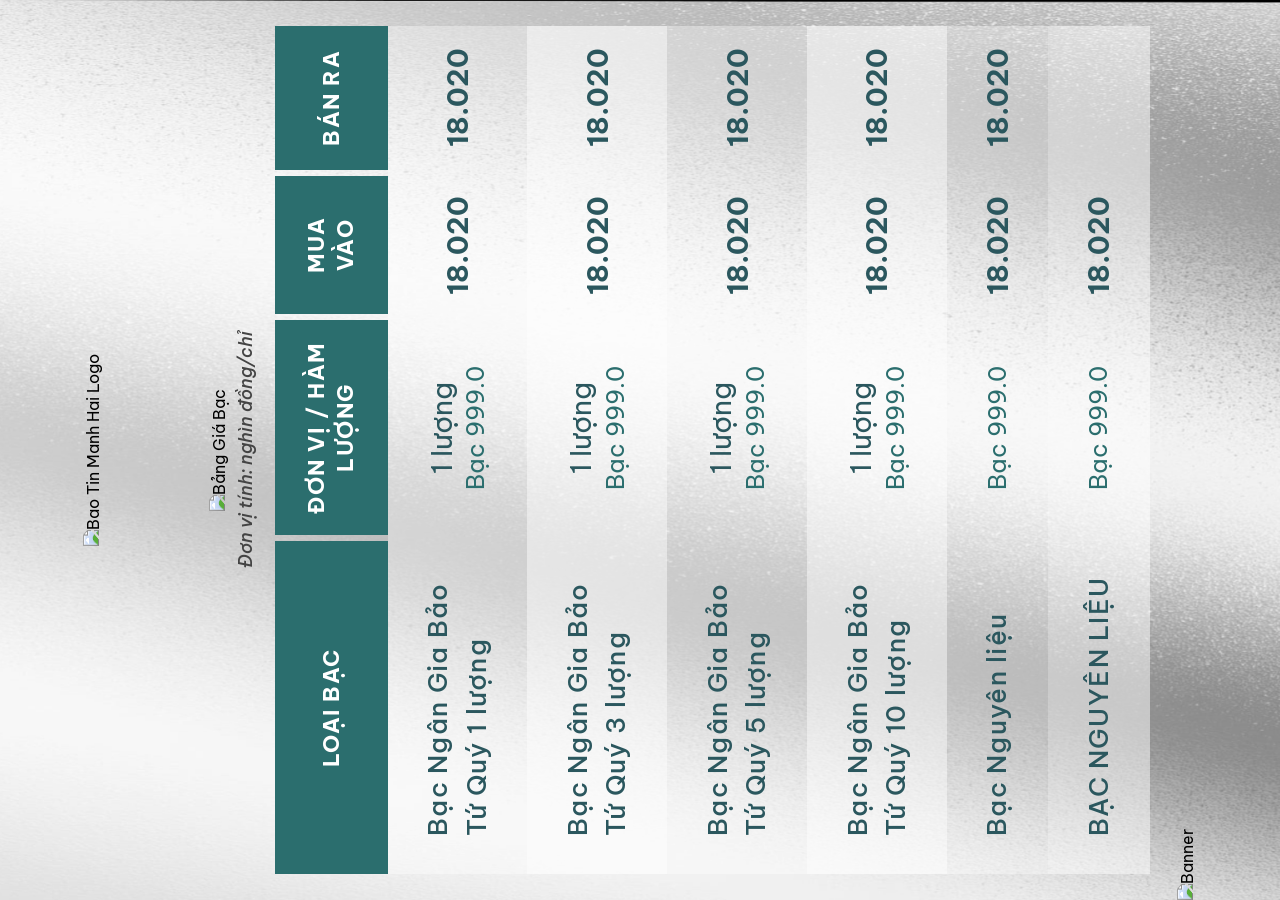
==== BTMH_BangGiaBac_23.4/doc/index.html @ 2a2f9929 "3.43" ====
<!DOCTYPE html>
<html lang="vi">
<head>
  <meta charset="UTF-8">
  <meta name="viewport" content="width=device-width, initial-scale=1.0">
  <title>Bảng Giá Bạc - Bao Tin Manh Hai</title>
  <link href="https://fonts.googleapis.com/css2?family=Playfair+Display:wght@700&family=Be+Vietnam+Pro:wght@400;500;600;700&display=swap" rel="stylesheet">
  <link href="https://fonts.googleapis.com/css2?family=Montserrat:wght@700;800&display=swap" rel="stylesheet">
  <style>
    * { box-sizing: border-box; margin: 0; padding: 0; }

    body {
      font-family: 'Be Vietnam Pro', sans-serif;
      background-color: black;
      margin: 0;
      padding: 0;
      overflow: hidden; /* Tránh hiện thanh cuộn khi xoay */
      display: flex;
      justify-content: center;
      align-items: center;
      min-height: 100vh;
    }

    /* 
       PHẦN XOAY 90 ĐỘ SANG TRÁI 
       Để quay về bản dọc bình thường (đầu trên), hãy comment đoạn transform bên dưới 
       và đổi width thành 100%, height thành auto
    */
    .main-container { 
      position: fixed;
      top: 50%;
      left: 50%;
      width: 100vh; 
      height: 100vw; 
      
      display: flex; 
      flex-direction: column; 
      align-items: center;
      justify-content: center;
      padding: 2vh 2vw; /* Giảm padding để bảng rộng ra */

      transform: translate(-50%, -50%) rotate(-90deg);
      transform-origin: center center;

      background-image: url("background_banggiabac_doc.png");
      background-size: cover;
      background-position: center;
      background-repeat: no-repeat;
    }

    /* ===== HEADER ===== */
    /* HEADER — Đầu bảng */
    .bgb-header {
      width: 100%;
      display: flex;
      flex-direction: column;
      align-items: center;
      justify-content: center;
      gap: 2vh;
      margin-bottom: 2vh;
    }

    .bgb-logo-box {
      width: 100%;
      display: flex;
      justify-content: center;
      align-items: center;
    }

    .bgb-logo-box img {
      width: auto;
      height: clamp(7vh,12vh,17vh);
    }

    .bgb-title-block {
      width: 100%;
      text-align: center;
      display: flex;
      flex-direction: column;
      justify-content: center;
      align-items: center;
    }

    .bgb-title img {
      width: auto;
      height: clamp(7vh,10vh,14vh);
    }

    .bgb-subtitle {
      font-size: clamp(13px, 1.4vw, 26px);
      font-style: italic;
      color: #444;
      margin-top: 0.5vh;
      font-weight: 500;
    }

    /* ===== TABLE WRAPPER ===== */
    .table-wrap { width: 100%; }

    /*
     * THEAD — dùng border-collapse: separate + border-spacing
     * để tạo 10px gap giữa các ô tiêu đề (chỉ header)
     */
    .tbl-head {
      display: table;
      width: 100%;
      table-layout: fixed;
      border-collapse: separate;
      border-spacing: 0;
      background: transparent;
    }

    .tbl-head th {
      color: #fff;
      font-weight: 700;
      letter-spacing: 0.07em;
      text-transform: uppercase;
      border: none;
      text-align: center;
      vertical-align: middle;
      line-height: 1.35;
      font-size: clamp(20px, 1.7vw, 40px);
      padding: clamp(20px, 3vh, 55px) clamp(10px, 1.2vw, 24px);
      background: #2b6e6e;
      background-clip: padding-box;
      border-right: 6px solid transparent;
    }

    .tbl-head th:last-child {
      border-right: none !important;
    }

    .tbl-body {
      display: table;
      width: 100%;
      table-layout: fixed;
      border-collapse: separate;
      border-spacing: 0;
    }

    .tbl-body tbody tr:nth-child(even)  { background: rgba(255,255,255,0.65); }
    .tbl-body tbody tr:nth-child(odd) { background: rgba(255,255,255,0.35); }

    .tbl-body tbody tr.footer-row { background: rgba(255,255,255,0.5); }

    .tbl-body tbody tr.footer-row td {
      /* Bỏ border-top cũ */
    }

    /* Hàng khoảng trắng 6px giữa nhóm */
    .tbl-body tbody tr.gap-row td {
      background: transparent !important;
      height: 6px;
      padding: 0 !important;
    }

    .tbl-body tbody td {
      border: none;
      vertical-align: middle;
      font-size: clamp(18px, 2.2vw, 38px);
      padding: clamp(20px, 3.5vh, 55px) clamp(10px, 1.2vw, 24px);
      color: #2b575e;
      border-right: 6px solid transparent;
      background-clip: border-box;
    }

    .tbl-body tbody td:last-child {
      border-right: none !important;
    }

    /* ===== ID / CLASS CỘT ===== */

    /* THEAD widths — 4 Cột */
    #th-loai     { text-align: center;  width: 40%; }
    #th-donvi    { text-align: center; width: 26%; }
    #th-muavao   { text-align: center; width: 17%; }
    #th-banra    { text-align: center; width: 17%; }

    #col-loai-rowspan { width: 40%; }
    #col-loai-single  { width: 40%; }
    .col-don-vi       { width: 26%; }
    .col-mua-vao      { width: 17%; }
    .col-ban-ra       { width: 17%; }

    #col-loai-rowspan {
      text-align: left;
      padding-left: 3vw;
      font-weight: 700;
      letter-spacing: 0.05em;
      line-height: 1.5;
      background: rgba(255,255,255,0.5) !important;
      font-size: clamp(16px, 2.2vw, 36px);
    }

    #col-loai-single {
      font-weight: 500;
      letter-spacing: 0.05em;
      line-height: 1.5;
      text-align: left;
      padding-left: 3vw !important;
      font-size: clamp(16px, 2vw, 32px);
    }

    .sub-title {
      display: block;
      font-weight: 500;
      font-size: 0.8em;
      color: #2b6e6e;
    }

    /* CỘT 2 — Bộ sưu tập */
    .col-bo-suu-tap {
      text-align: left;
      font-weight: 600;
      padding-left: clamp(20px, 2vw, 40px) !important; 
      line-height: 1.45;
      font-size: clamp(12px, 1.5vw, 28px);
    }
    .col-bo-suu-tap .sub {
      text-align: left;
      font-weight: 600;
    }

    .col-don-vi { 
      text-align: center;
      font-weight: 400;
      line-height: 1.3;
    }
    .col-don-vi .ham-luong {
      display: block;
      font-weight: 400;
      font-size: 0.85em;
      color: #2b6e6e;
    }

    /* CỘT 4 — Hàm lượng */
    .col-ham-luong { 
      text-align: center;
      font-weight: 600;
    }

    .col-mua-vao {
      text-align: center;
      font-weight: 700;
      font-size: clamp(20px, 2.5vw, 42px);
    }
    .col-ban-ra { 
      text-align: center;
      font-weight: 700;
      font-size: clamp(20px, 2.5vw, 42px);
    }

    /* Banner cuối bảng - Tràn lề 2 bên */
    .bgb-banner {
      width: calc(100% + 4vw); /* Cộng thêm phần padding 2vw x 2 của container */
      margin-left: -2vw;      /* Kéo sang trái bù padding */
      margin-right: -2vw;     /* Kéo sang phải bù padding */
      margin-top: 3vh;
      display: flex;
      justify-content: center;
      overflow: hidden;
    }
    .bgb-banner img {
      width: 100%;
      height: auto;
      display: block;
    }
  </style>
</head>
<body>
  <div class="main-container">

    <!-- HEADER -->
    <div class="bgb-header">
      <div class="bgb-logo-box">
        <img
          src="https://dl.dropbox.com/scl/fi/770ur1141k1z9xax36blo/logo__1_-removebg-preview.png?rlkey=se5p9v84vvk64bvrlkah5gft1&st=44nx30s4&dl=0"
          alt="Bao Tin Manh Hai Logo"
        />
      </div>
      <div class="bgb-title-block">
        <div class="bgb-title">
          <img src="https://www.dropbox.com/scl/fi/h0ad1h4rzr0m9sgvvxos6/B-ng_gi-_b-c-01-removebg-preview.png?rlkey=rmi9mep5gssxbj0m0admipeww&st=xhdaw5r2&dl=1" alt="Bảng Giá Bạc">
        </div>
        <div class="bgb-subtitle">Đơn vị tính: nghìn đồng/chỉ</div>
      </div>
    </div>

    <div class="table-wrap">

      <!-- THEAD riêng: có gap 10px giữa các cột tiêu đề -->
      <table class="tbl-head">
        <thead>
          <tr>
            <th id="th-loai">Loại bạc</th>
            <th id="th-donvi">Đơn vị / Hàm lượng</th>
            <th id="th-muavao">Mua vào</th>
            <th id="th-banra">Bán ra</th>
          </tr>
        </thead>
      </table>

      <!-- TBODY riêng: collapse bình thường, dữ liệu liền nhau -->
      <table class="tbl-body">
        <tbody>

          <tr>
            <td id="col-loai-single">Bạc Ngân Gia Bảo<br>Tứ Quý 1 lượng</td>
            <td class="col-don-vi">1 lượng<br><span class="ham-luong">Bạc 999.0</span></td>
            <td class="col-mua-vao">18.020</td>
            <td class="col-ban-ra">18.020</td>
          </tr>

          <tr>
            <td id="col-loai-single">Bạc Ngân Gia Bảo<br>Tứ Quý 3 lượng</td>
            <td class="col-don-vi">1 lượng<br><span class="ham-luong">Bạc 999.0</span></td>
            <td class="col-mua-vao">18.020</td>
            <td class="col-ban-ra">18.020</td>
          </tr>

          <tr>
            <td id="col-loai-single">Bạc Ngân Gia Bảo<br>Tứ Quý 5 lượng</td>
            <td class="col-don-vi">1 lượng<br><span class="ham-luong">Bạc 999.0</span></td>
            <td class="col-mua-vao">18.020</td>
            <td class="col-ban-ra">18.020</td>
          </tr>

          <tr>
            <td id="col-loai-single">Bạc Ngân Gia Bảo<br>Tứ Quý 10 lượng</td>
            <td class="col-don-vi">1 lượng<br><span class="ham-luong">Bạc 999.0</span></td>
            <td class="col-mua-vao">18.020</td>
            <td class="col-ban-ra">18.020</td>
          </tr>

          <tr>
            <td id="col-loai-single">Bạc Nguyên liệu</td>
            <td class="col-don-vi"><span class="ham-luong">Bạc 999.0</span></td>
            <td class="col-mua-vao">18.020</td>
            <td class="col-ban-ra">18.020</td>
          </tr>

          <tr class="footer-row">
            <td id="col-loai-single">BẠC NGUYÊN LIỆU</td>
            <td class="col-don-vi"><span class="ham-luong">Bạc 999.0</span></td>
            <td class="col-mua-vao">18.020</td>
            <td class="col-ban-ra"></td>
          </tr>

        </tbody>
      </table>

      <!-- Banner cuối bảng giá -->
      <div class="bgb-banner">
        <img src="https://www.dropbox.com/scl/fi/bvvyod5wbm1m3aweedxgr/banner_banggiabac_doc.png?rlkey=f27agpeqlaxd8k54o89gblvyq&st=31ud1lzw&dl=1" alt="Banner">
      </div>

    </div>
  </div>
</body>
</html>
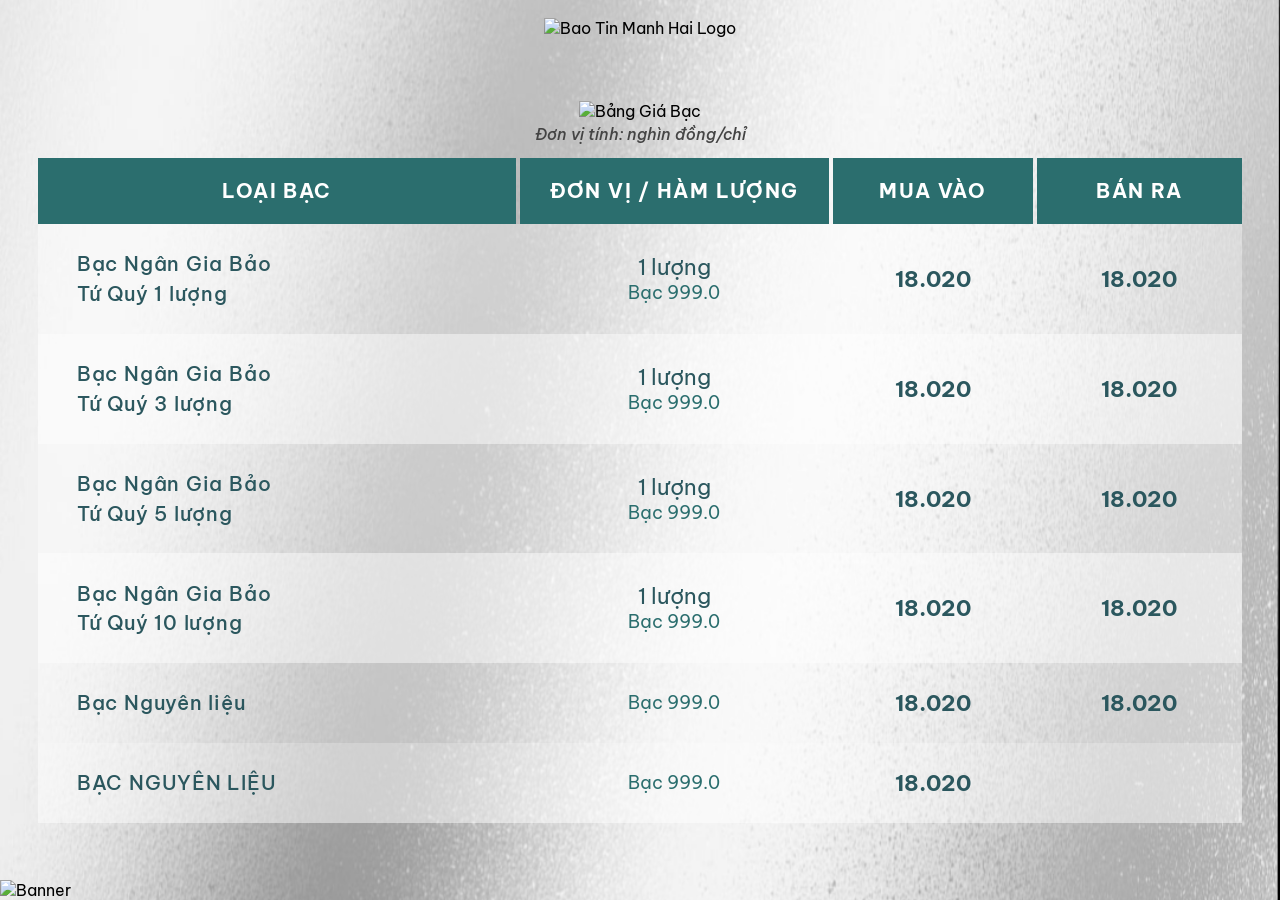
==== commit 7ee5ad76: "quay lại màn hình dọc" ====
--- a/BTMH_BangGiaBac_23.4/doc/index.html
+++ b/BTMH_BangGiaBac_23.4/doc/index.html
@@ -9,38 +9,33 @@
   <style>
     * { box-sizing: border-box; margin: 0; padding: 0; }
 
+    /*
+      Màn 1080x1920 (dọc):
+        1vw = 10.8px
+        1vh = 19.2px
+    */
+
     body {
       font-family: 'Be Vietnam Pro', sans-serif;
       background-color: black;
       margin: 0;
       padding: 0;
-      overflow: hidden; /* Tránh hiện thanh cuộn khi xoay */
-      display: flex;
-      justify-content: center;
+      width: 100vw;
+      height: 100vh;
+      overflow: hidden;
+      display: flex;
+      justify-content: center;
+      align-items: stretch;
+    }
+
+    .main-container {
+      width: 100%;
+      height: 100vh;
+      display: flex;
+      flex-direction: column;
       align-items: center;
-      min-height: 100vh;
-    }
-
-    /* 
-       PHẦN XOAY 90 ĐỘ SANG TRÁI 
-       Để quay về bản dọc bình thường (đầu trên), hãy comment đoạn transform bên dưới 
-       và đổi width thành 100%, height thành auto
-    */
-    .main-container { 
-      position: fixed;
-      top: 50%;
-      left: 50%;
-      width: 100vh; 
-      height: 100vw; 
-      
-      display: flex; 
-      flex-direction: column; 
-      align-items: center;
-      justify-content: center;
-      padding: 2vh 2vw; /* Giảm padding để bảng rộng ra */
-
-      transform: translate(-50%, -50%) rotate(-90deg);
-      transform-origin: center center;
+      justify-content: flex-start;
+      padding: 2vh 3vw 0 3vw;
 
       background-image: url("background_banggiabac_doc.png");
       background-size: cover;
@@ -49,15 +44,14 @@
     }
 
     /* ===== HEADER ===== */
-    /* HEADER — Đầu bảng */
     .bgb-header {
       width: 100%;
       display: flex;
       flex-direction: column;
       align-items: center;
       justify-content: center;
-      gap: 2vh;
-      margin-bottom: 2vh;
+      gap: 1.2vh;
+      margin-bottom: 1.5vh;
     }
 
     .bgb-logo-box {
@@ -67,9 +61,10 @@
       align-items: center;
     }
 
+    /* Logo: 8vh = ~154px */
     .bgb-logo-box img {
       width: auto;
-      height: clamp(7vh,12vh,17vh);
+      height: 8vh;
     }
 
     .bgb-title-block {
@@ -81,26 +76,26 @@
       align-items: center;
     }
 
+    /* Tiêu đề ảnh: 6vh = ~115px */
     .bgb-title img {
       width: auto;
-      height: clamp(7vh,10vh,14vh);
-    }
-
+      height: 6vh;
+    }
+
+    /* Subtitle: 1.8vh = ~35px */
     .bgb-subtitle {
-      font-size: clamp(13px, 1.4vw, 26px);
+      font-size: 1.8vh;
       font-style: italic;
       color: #444;
-      margin-top: 0.5vh;
+      margin-top: 0.4vh;
       font-weight: 500;
     }
 
     /* ===== TABLE WRAPPER ===== */
-    .table-wrap { width: 100%; }
-
-    /*
-     * THEAD — dùng border-collapse: separate + border-spacing
-     * để tạo 10px gap giữa các ô tiêu đề (chỉ header)
-     */
+    .table-wrap {
+      width: 100%;
+    }
+
     .tbl-head {
       display: table;
       width: 100%;
@@ -110,6 +105,7 @@
       background: transparent;
     }
 
+    /* THEAD: font 2.2vh ≈ 42px | padding dọc 2.2vh */
     .tbl-head th {
       color: #fff;
       font-weight: 700;
@@ -119,11 +115,11 @@
       text-align: center;
       vertical-align: middle;
       line-height: 1.35;
-      font-size: clamp(20px, 1.7vw, 40px);
-      padding: clamp(20px, 3vh, 55px) clamp(10px, 1.2vw, 24px);
+      font-size: 2.2vh;
+      padding: 2.2vh 1.2vw;
       background: #2b6e6e;
       background-clip: padding-box;
-      border-right: 6px solid transparent;
+      border-right: 4px solid transparent;
     }
 
     .tbl-head th:last-child {
@@ -138,29 +134,24 @@
       border-spacing: 0;
     }
 
-    .tbl-body tbody tr:nth-child(even)  { background: rgba(255,255,255,0.65); }
-    .tbl-body tbody tr:nth-child(odd) { background: rgba(255,255,255,0.35); }
-
-    .tbl-body tbody tr.footer-row { background: rgba(255,255,255,0.5); }
-
-    .tbl-body tbody tr.footer-row td {
-      /* Bỏ border-top cũ */
-    }
-
-    /* Hàng khoảng trắng 6px giữa nhóm */
+    .tbl-body tbody tr:nth-child(even) { background: rgba(255,255,255,0.65); }
+    .tbl-body tbody tr:nth-child(odd)  { background: rgba(255,255,255,0.35); }
+    .tbl-body tbody tr.footer-row      { background: rgba(255,255,255,0.5); }
+
     .tbl-body tbody tr.gap-row td {
       background: transparent !important;
-      height: 6px;
+      height: 4px;
       padding: 0 !important;
     }
 
+    /* TBODY: font 2.4vh ≈ 46px | padding dọc 2.8vh */
     .tbl-body tbody td {
       border: none;
       vertical-align: middle;
-      font-size: clamp(18px, 2.2vw, 38px);
-      padding: clamp(20px, 3.5vh, 55px) clamp(10px, 1.2vw, 24px);
+      font-size: 2.4vh;
+      padding: 2.8vh 1.2vw;
       color: #2b575e;
-      border-right: 6px solid transparent;
+      border-right: 4px solid transparent;
       background-clip: border-box;
     }
 
@@ -168,63 +159,42 @@
       border-right: none !important;
     }
 
-    /* ===== ID / CLASS CỘT ===== */
-
-    /* THEAD widths — 4 Cột */
-    #th-loai     { text-align: center;  width: 40%; }
-    #th-donvi    { text-align: center; width: 26%; }
-    #th-muavao   { text-align: center; width: 17%; }
-    #th-banra    { text-align: center; width: 17%; }
-
-    #col-loai-rowspan { width: 40%; }
-    #col-loai-single  { width: 40%; }
-    .col-don-vi       { width: 26%; }
-    .col-mua-vao      { width: 17%; }
-    .col-ban-ra       { width: 17%; }
+    /* ===== WIDTHS ===== */
+    #th-loai   { text-align: center; width: 40%; }
+    #th-donvi  { text-align: center; width: 26%; }
+    #th-muavao { text-align: center; width: 17%; }
+    #th-banra  { text-align: center; width: 17%; }
+
+    .col-don-vi  { width: 26%; }
+    .col-mua-vao { width: 17%; }
+    .col-ban-ra  { width: 17%; }
+
+    #col-loai-single {
+      width: 40%;
+      font-weight: 500;
+      letter-spacing: 0.04em;
+      line-height: 1.5;
+      text-align: left;
+      padding-left: 3vw !important;
+      font-size: 2.2vh;
+    }
 
     #col-loai-rowspan {
+      width: 40%;
       text-align: left;
       padding-left: 3vw;
       font-weight: 700;
       letter-spacing: 0.05em;
       line-height: 1.5;
       background: rgba(255,255,255,0.5) !important;
-      font-size: clamp(16px, 2.2vw, 36px);
-    }
-
-    #col-loai-single {
-      font-weight: 500;
-      letter-spacing: 0.05em;
-      line-height: 1.5;
-      text-align: left;
-      padding-left: 3vw !important;
-      font-size: clamp(16px, 2vw, 32px);
-    }
-
-    .sub-title {
-      display: block;
-      font-weight: 500;
-      font-size: 0.8em;
-      color: #2b6e6e;
-    }
-
-    /* CỘT 2 — Bộ sưu tập */
-    .col-bo-suu-tap {
-      text-align: left;
-      font-weight: 600;
-      padding-left: clamp(20px, 2vw, 40px) !important; 
-      line-height: 1.45;
-      font-size: clamp(12px, 1.5vw, 28px);
-    }
-    .col-bo-suu-tap .sub {
-      text-align: left;
-      font-weight: 600;
-    }
-
-    .col-don-vi { 
+      font-size: 2.2vh;
+    }
+
+    .col-don-vi {
       text-align: center;
       font-weight: 400;
       line-height: 1.3;
+      font-size: 2.2vh;
     }
     .col-don-vi .ham-luong {
       display: block;
@@ -233,29 +203,25 @@
       color: #2b6e6e;
     }
 
-    /* CỘT 4 — Hàm lượng */
-    .col-ham-luong { 
-      text-align: center;
-      font-weight: 600;
-    }
-
+    /* Cột giá: 3vh ≈ 58px */
     .col-mua-vao {
       text-align: center;
       font-weight: 700;
-      font-size: clamp(20px, 2.5vw, 42px);
-    }
-    .col-ban-ra { 
+      font-size: 3vh;
+    }
+    .col-ban-ra {
       text-align: center;
       font-weight: 700;
-      font-size: clamp(20px, 2.5vw, 42px);
-    }
-
-    /* Banner cuối bảng - Tràn lề 2 bên */
+      font-size: 3vh;
+    }
+
+    /* ===== BANNER ghim đáy ===== */
     .bgb-banner {
-      width: calc(100% + 4vw); /* Cộng thêm phần padding 2vw x 2 của container */
-      margin-left: -2vw;      /* Kéo sang trái bù padding */
-      margin-right: -2vw;     /* Kéo sang phải bù padding */
-      margin-top: 3vh;
+      position: fixed;
+      bottom: 0;
+      left: 0;
+      right: 0;
+      width: 100%;
       display: flex;
       justify-content: center;
       overflow: hidden;
@@ -288,7 +254,7 @@
 
     <div class="table-wrap">
 
-      <!-- THEAD riêng: có gap 10px giữa các cột tiêu đề -->
+      <!-- THEAD -->
       <table class="tbl-head">
         <thead>
           <tr>
@@ -300,7 +266,7 @@
         </thead>
       </table>
 
-      <!-- TBODY riêng: collapse bình thường, dữ liệu liền nhau -->
+      <!-- TBODY -->
       <table class="tbl-body">
         <tbody>
 
@@ -349,12 +315,13 @@
         </tbody>
       </table>
 
-      <!-- Banner cuối bảng giá -->
-      <div class="bgb-banner">
-        <img src="https://www.dropbox.com/scl/fi/bvvyod5wbm1m3aweedxgr/banner_banggiabac_doc.png?rlkey=f27agpeqlaxd8k54o89gblvyq&st=31ud1lzw&dl=1" alt="Banner">
-      </div>
-
     </div>
+
+    <!-- Banner ghim đáy -->
+    <div class="bgb-banner">
+      <img src="https://www.dropbox.com/scl/fi/bvvyod5wbm1m3aweedxgr/banner_banggiabac_doc.png?rlkey=f27agpeqlaxd8k54o89gblvyq&st=31ud1lzw&dl=1" alt="Banner">
+    </div>
+
   </div>
 </body>
 </html>
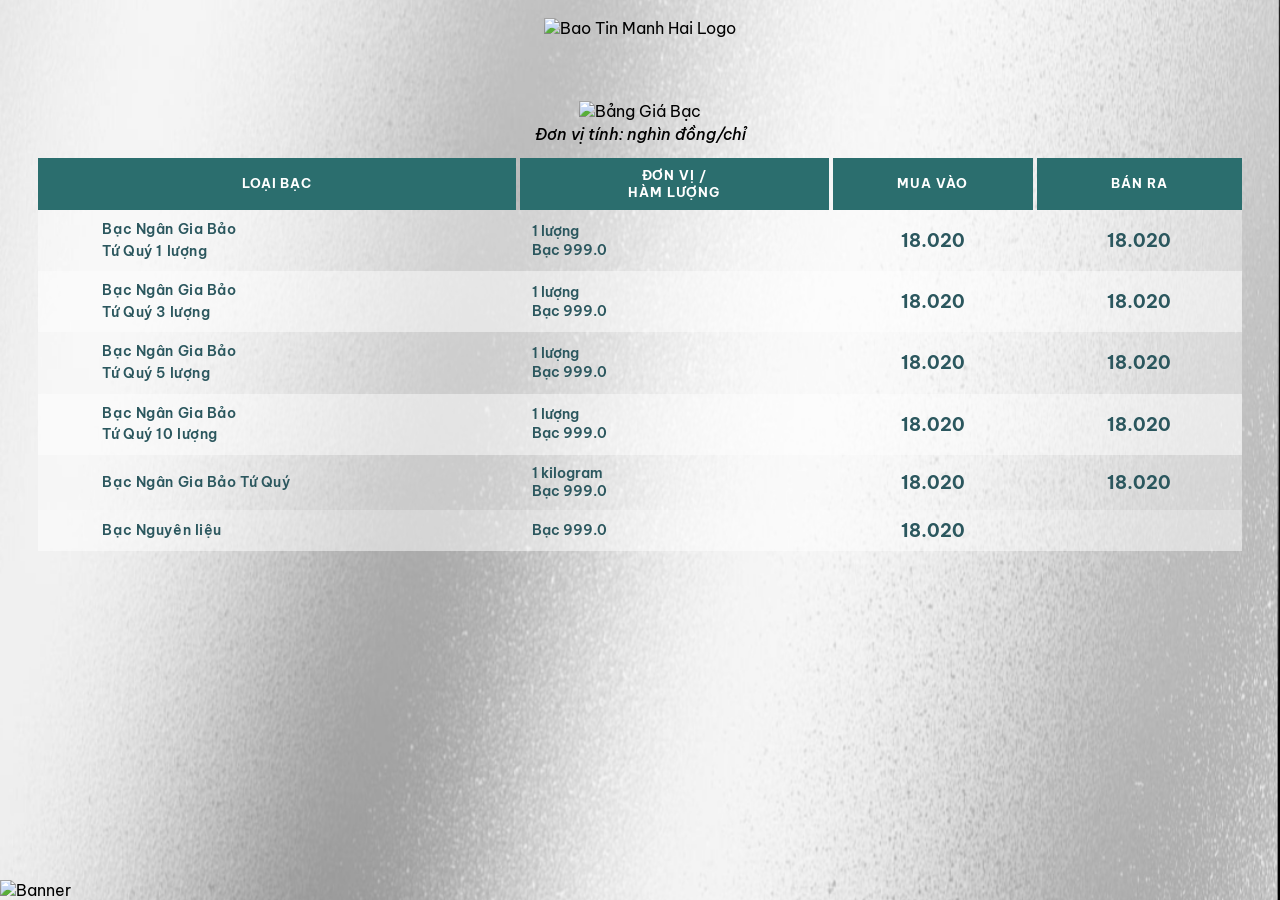
==== commit 87ef9bb1: "đổi scale chữ" ====
--- a/BTMH_BangGiaBac_23.4/doc/index.html
+++ b/BTMH_BangGiaBac_23.4/doc/index.html
@@ -86,7 +86,7 @@
     .bgb-subtitle {
       font-size: 1.8vh;
       font-style: italic;
-      color: #444;
+      color: #000000ff;
       margin-top: 0.4vh;
       font-weight: 500;
     }
@@ -115,8 +115,8 @@
       text-align: center;
       vertical-align: middle;
       line-height: 1.35;
-      font-size: 2.2vh;
-      padding: 2.2vh 1.2vw;
+      font-size: 1.4vh;
+      padding: 1vh 1vw;
       background: #2b6e6e;
       background-clip: padding-box;
       border-right: 4px solid transparent;
@@ -148,8 +148,8 @@
     .tbl-body tbody td {
       border: none;
       vertical-align: middle;
-      font-size: 2.4vh;
-      padding: 2.8vh 1.2vw;
+      font-size: 1.6vh;
+      padding: 1.0vh 1.0vw;
       color: #2b575e;
       border-right: 4px solid transparent;
       background-clip: border-box;
@@ -170,49 +170,33 @@
     .col-ban-ra  { width: 17%; }
 
     #col-loai-single {
-      width: 40%;
-      font-weight: 500;
+      font-weight: 600;
       letter-spacing: 0.04em;
       line-height: 1.5;
       text-align: left;
-      padding-left: 3vw !important;
-      font-size: 2.2vh;
-    }
-
-    #col-loai-rowspan {
-      width: 40%;
+      padding-left: 5vw !important;
+    }
+
+    .col-don-vi {
       text-align: left;
-      padding-left: 3vw;
-      font-weight: 700;
-      letter-spacing: 0.05em;
-      line-height: 1.5;
-      background: rgba(255,255,255,0.5) !important;
-      font-size: 2.2vh;
-    }
-
-    .col-don-vi {
-      text-align: center;
-      font-weight: 400;
+      font-weight: 600;
       line-height: 1.3;
-      font-size: 2.2vh;
     }
     .col-don-vi .ham-luong {
       display: block;
-      font-weight: 400;
-      font-size: 0.85em;
-      color: #2b6e6e;
+      font-weight: 600;
     }
 
     /* Cột giá: 3vh ≈ 58px */
     .col-mua-vao {
       text-align: center;
       font-weight: 700;
-      font-size: 3vh;
+      font-size: 2.0vh  !important;
     }
     .col-ban-ra {
       text-align: center;
       font-weight: 700;
-      font-size: 3vh;
+      font-size: 2.0vh  !important;
     }
 
     /* ===== BANNER ghim đáy ===== */
@@ -259,7 +243,7 @@
         <thead>
           <tr>
             <th id="th-loai">Loại bạc</th>
-            <th id="th-donvi">Đơn vị / Hàm lượng</th>
+            <th id="th-donvi">Đơn vị /<br>Hàm lượng</th>
             <th id="th-muavao">Mua vào</th>
             <th id="th-banra">Bán ra</th>
           </tr>
@@ -299,14 +283,14 @@
           </tr>
 
           <tr>
+            <td id="col-loai-single">Bạc Ngân Gia Bảo Tứ Quý</td>
+            <td class="col-don-vi">1 kilogram<span class="ham-luong">Bạc 999.0</span></td>
+            <td class="col-mua-vao">18.020</td>
+            <td class="col-ban-ra">18.020</td>
+          </tr>
+
+          <tr class="footer-row">
             <td id="col-loai-single">Bạc Nguyên liệu</td>
-            <td class="col-don-vi"><span class="ham-luong">Bạc 999.0</span></td>
-            <td class="col-mua-vao">18.020</td>
-            <td class="col-ban-ra">18.020</td>
-          </tr>
-
-          <tr class="footer-row">
-            <td id="col-loai-single">BẠC NGUYÊN LIỆU</td>
             <td class="col-don-vi"><span class="ham-luong">Bạc 999.0</span></td>
             <td class="col-mua-vao">18.020</td>
             <td class="col-ban-ra"></td>
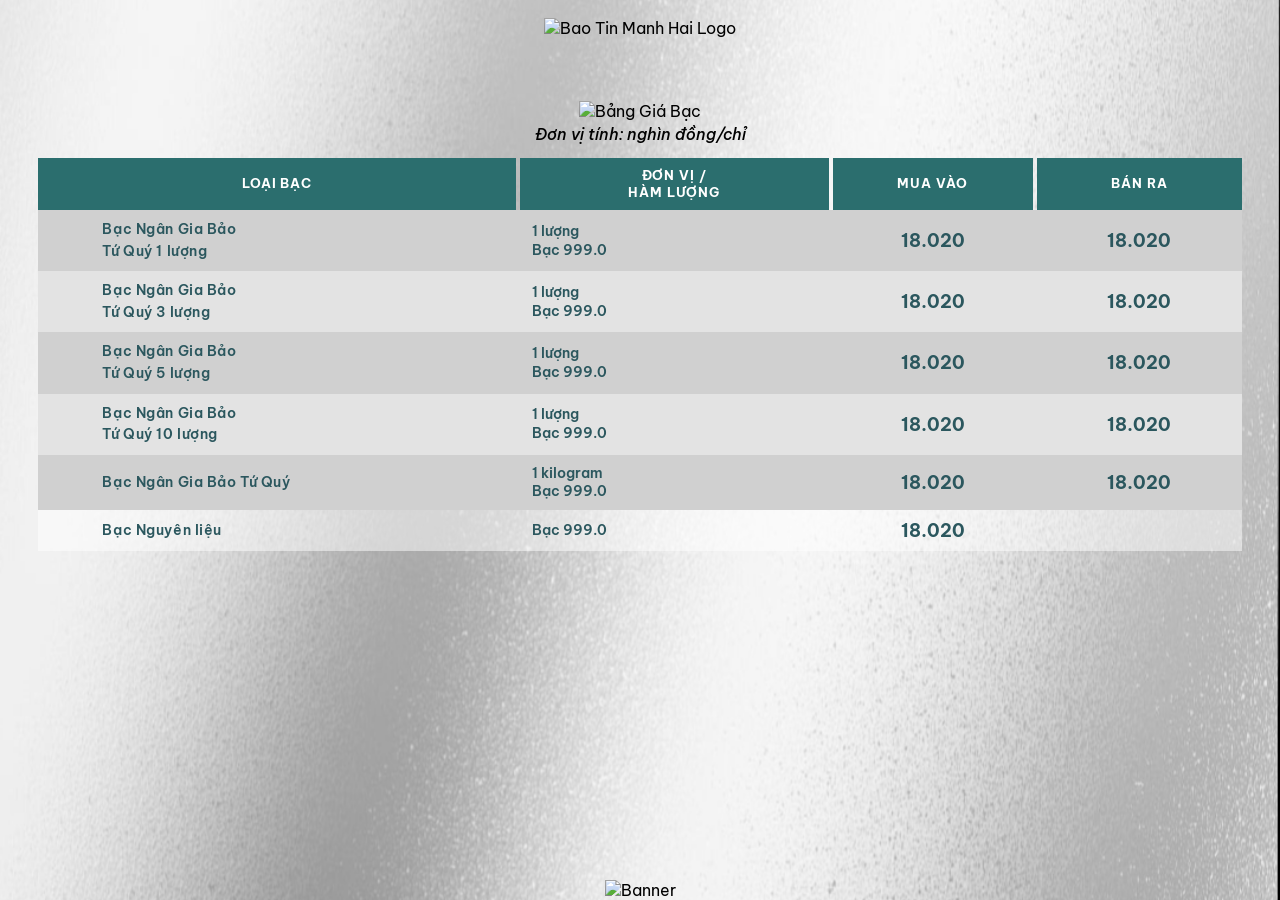
==== commit 74c7fd97: "sửa lại kích thước ảnh" ====
--- a/BTMH_BangGiaBac_23.4/doc/index.html
+++ b/BTMH_BangGiaBac_23.4/doc/index.html
@@ -9,12 +9,6 @@
   <style>
     * { box-sizing: border-box; margin: 0; padding: 0; }
 
-    /*
-      Màn 1080x1920 (dọc):
-        1vw = 10.8px
-        1vh = 19.2px
-    */
-
     body {
       font-family: 'Be Vietnam Pro', sans-serif;
       background-color: black;
@@ -52,6 +46,7 @@
       justify-content: center;
       gap: 1.2vh;
       margin-bottom: 1.5vh;
+      flex-shrink: 0;
     }
 
     .bgb-logo-box {
@@ -61,7 +56,6 @@
       align-items: center;
     }
 
-    /* Logo: 8vh = ~154px */
     .bgb-logo-box img {
       width: auto;
       height: 8vh;
@@ -76,13 +70,11 @@
       align-items: center;
     }
 
-    /* Tiêu đề ảnh: 6vh = ~115px */
     .bgb-title img {
       width: auto;
       height: 6vh;
     }
 
-    /* Subtitle: 1.8vh = ~35px */
     .bgb-subtitle {
       font-size: 1.8vh;
       font-style: italic;
@@ -94,6 +86,7 @@
     /* ===== TABLE WRAPPER ===== */
     .table-wrap {
       width: 100%;
+      flex-shrink: 0;
     }
 
     .tbl-head {
@@ -105,7 +98,6 @@
       background: transparent;
     }
 
-    /* THEAD: font 2.2vh ≈ 42px | padding dọc 2.2vh */
     .tbl-head th {
       color: #fff;
       font-weight: 700;
@@ -134,8 +126,8 @@
       border-spacing: 0;
     }
 
-    .tbl-body tbody tr:nth-child(even) { background: rgba(255,255,255,0.65); }
-    .tbl-body tbody tr:nth-child(odd)  { background: rgba(255,255,255,0.35); }
+    .tbl-body tbody tr:nth-child(even) { background: #e3e3e3; }
+    .tbl-body tbody tr:nth-child(odd)  { background: #d0d0d0; }
     .tbl-body tbody tr.footer-row      { background: rgba(255,255,255,0.5); }
 
     .tbl-body tbody tr.gap-row td {
@@ -144,7 +136,6 @@
       padding: 0 !important;
     }
 
-    /* TBODY: font 2.4vh ≈ 46px | padding dọc 2.8vh */
     .tbl-body tbody td {
       border: none;
       vertical-align: middle;
@@ -187,31 +178,40 @@
       font-weight: 600;
     }
 
-    /* Cột giá: 3vh ≈ 58px */
     .col-mua-vao {
       text-align: center;
       font-weight: 700;
-      font-size: 2.0vh  !important;
+      font-size: 2.0vh !important;
     }
     .col-ban-ra {
       text-align: center;
       font-weight: 700;
-      font-size: 2.0vh  !important;
-    }
-
-    /* ===== BANNER ghim đáy ===== */
+      font-size: 2.0vh !important;
+    }
+
+    /* ===== BANNER: chiếm toàn bộ chiều cao còn lại ===== */
     .bgb-banner {
-      position: fixed;
-      bottom: 0;
-      left: 0;
-      right: 0;
-      width: 100%;
-      display: flex;
-      justify-content: center;
+      flex: 1;
+      min-height: 0;
+      display: flex;
+      justify-content: center;
+      align-items: flex-end;
       overflow: hidden;
-    }
+      margin-left: -3vw;
+      margin-right: -3vw;
+      width: 100vw;
+      max-width: 100vw;
+      margin-top: 1vh;
+    }
+
     .bgb-banner img {
-      width: 100%;
+      /* Hiện toàn bộ ảnh giữ tỉ lệ:
+         - max-width: 100% → không vượt chiều ngang màn hình
+         - max-height: 100% → không vượt chiều cao còn lại
+         - width/height auto → tự tính theo tỉ lệ gốc để không bị bóp méo */
+      max-width: 100%;
+      max-height: 100%;
+      width: auto;
       height: auto;
       display: block;
     }
@@ -236,9 +236,8 @@
       </div>
     </div>
 
+    <!-- TABLE -->
     <div class="table-wrap">
-
-      <!-- THEAD -->
       <table class="tbl-head">
         <thead>
           <tr>
@@ -250,58 +249,49 @@
         </thead>
       </table>
 
-      <!-- TBODY -->
       <table class="tbl-body">
         <tbody>
-
           <tr>
             <td id="col-loai-single">Bạc Ngân Gia Bảo<br>Tứ Quý 1 lượng</td>
             <td class="col-don-vi">1 lượng<br><span class="ham-luong">Bạc 999.0</span></td>
             <td class="col-mua-vao">18.020</td>
             <td class="col-ban-ra">18.020</td>
           </tr>
-
           <tr>
             <td id="col-loai-single">Bạc Ngân Gia Bảo<br>Tứ Quý 3 lượng</td>
             <td class="col-don-vi">1 lượng<br><span class="ham-luong">Bạc 999.0</span></td>
             <td class="col-mua-vao">18.020</td>
             <td class="col-ban-ra">18.020</td>
           </tr>
-
           <tr>
             <td id="col-loai-single">Bạc Ngân Gia Bảo<br>Tứ Quý 5 lượng</td>
             <td class="col-don-vi">1 lượng<br><span class="ham-luong">Bạc 999.0</span></td>
             <td class="col-mua-vao">18.020</td>
             <td class="col-ban-ra">18.020</td>
           </tr>
-
           <tr>
             <td id="col-loai-single">Bạc Ngân Gia Bảo<br>Tứ Quý 10 lượng</td>
             <td class="col-don-vi">1 lượng<br><span class="ham-luong">Bạc 999.0</span></td>
             <td class="col-mua-vao">18.020</td>
             <td class="col-ban-ra">18.020</td>
           </tr>
-
           <tr>
             <td id="col-loai-single">Bạc Ngân Gia Bảo Tứ Quý</td>
             <td class="col-don-vi">1 kilogram<span class="ham-luong">Bạc 999.0</span></td>
             <td class="col-mua-vao">18.020</td>
             <td class="col-ban-ra">18.020</td>
           </tr>
-
           <tr class="footer-row">
             <td id="col-loai-single">Bạc Nguyên liệu</td>
             <td class="col-don-vi"><span class="ham-luong">Bạc 999.0</span></td>
             <td class="col-mua-vao">18.020</td>
             <td class="col-ban-ra"></td>
           </tr>
-
         </tbody>
       </table>
-
     </div>
 
-    <!-- Banner ghim đáy -->
+    <!-- Banner: co theo chiều cao còn lại -->
     <div class="bgb-banner">
       <img src="https://www.dropbox.com/scl/fi/bvvyod5wbm1m3aweedxgr/banner_banggiabac_doc.png?rlkey=f27agpeqlaxd8k54o89gblvyq&st=31ud1lzw&dl=1" alt="Banner">
     </div>
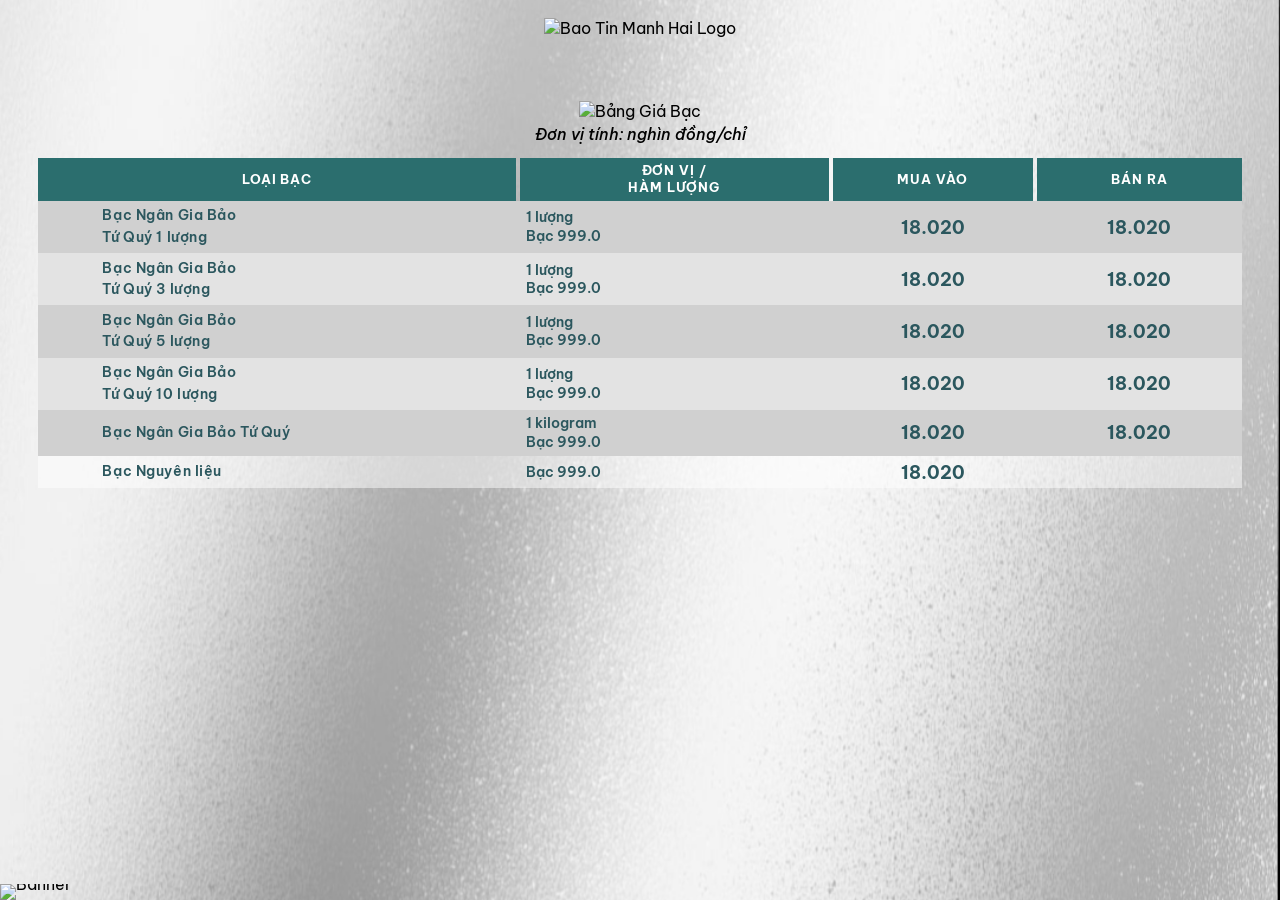
==== commit 90ed87e4: "xong bảng giá bạc dọc" ====
--- a/BTMH_BangGiaBac_23.4/doc/index.html
+++ b/BTMH_BangGiaBac_23.4/doc/index.html
@@ -108,7 +108,7 @@
       vertical-align: middle;
       line-height: 1.35;
       font-size: 1.4vh;
-      padding: 1vh 1vw;
+      padding: 0.5vh 0.5vw;
       background: #2b6e6e;
       background-clip: padding-box;
       border-right: 4px solid transparent;
@@ -140,7 +140,7 @@
       border: none;
       vertical-align: middle;
       font-size: 1.6vh;
-      padding: 1.0vh 1.0vw;
+      padding: 0.5vh 0.5vw;
       color: #2b575e;
       border-right: 4px solid transparent;
       background-clip: border-box;
@@ -189,29 +189,19 @@
       font-size: 2.0vh !important;
     }
 
-    /* ===== BANNER: chiếm toàn bộ chiều cao còn lại ===== */
+    /* ===== BANNER: full width, height theo tỉ lệ ảnh ===== */
     .bgb-banner {
-      flex: 1;
-      min-height: 0;
-      display: flex;
-      justify-content: center;
-      align-items: flex-end;
-      overflow: hidden;
+      width: 100vw;
       margin-left: -3vw;
       margin-right: -3vw;
-      width: 100vw;
-      max-width: 100vw;
-      margin-top: 1vh;
+      margin-top-min: 1vh;
+      margin-top:auto;
+      flex-shrink: 0;
+      line-height: 0;
     }
 
     .bgb-banner img {
-      /* Hiện toàn bộ ảnh giữ tỉ lệ:
-         - max-width: 100% → không vượt chiều ngang màn hình
-         - max-height: 100% → không vượt chiều cao còn lại
-         - width/height auto → tự tính theo tỉ lệ gốc để không bị bóp méo */
-      max-width: 100%;
-      max-height: 100%;
-      width: auto;
+      width: 100%;
       height: auto;
       display: block;
     }
@@ -291,7 +281,7 @@
       </table>
     </div>
 
-    <!-- Banner: co theo chiều cao còn lại -->
+    <!-- Banner: full width, height tự theo tỉ lệ ảnh -->
     <div class="bgb-banner">
       <img src="https://www.dropbox.com/scl/fi/bvvyod5wbm1m3aweedxgr/banner_banggiabac_doc.png?rlkey=f27agpeqlaxd8k54o89gblvyq&st=31ud1lzw&dl=1" alt="Banner">
     </div>
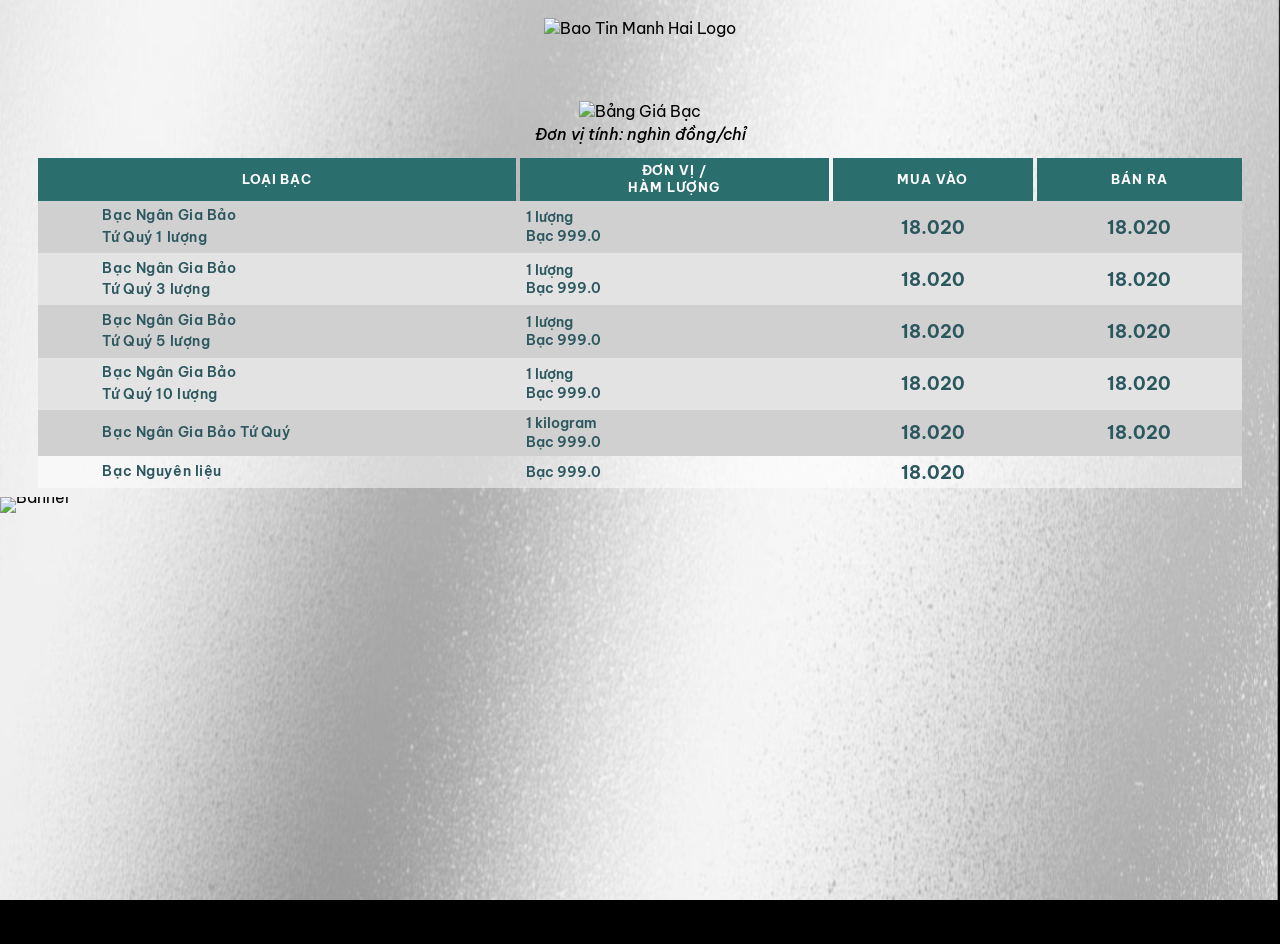
==== commit 4745d90e: "chỉnh lại ảnh có thể bóp méo chiều cao" ====
--- a/BTMH_BangGiaBac_23.4/doc/index.html
+++ b/BTMH_BangGiaBac_23.4/doc/index.html
@@ -194,16 +194,18 @@
       width: 100vw;
       margin-left: -3vw;
       margin-right: -3vw;
-      margin-top-min: 1vh;
       margin-top:auto;
       flex-shrink: 0;
       line-height: 0;
     }
 
     .bgb-banner img {
-      width: 100%;
-      height: auto;
+      margin-top:1vh;
+      width: 100%;
+      height: 100%;
       display: block;
+      /* Bóp méo tự do theo chiều cao còn lại */
+      object-fit: fill;
     }
   </style>
 </head>
@@ -281,11 +283,27 @@
       </table>
     </div>
 
-    <!-- Banner: full width, height tự theo tỉ lệ ảnh -->
     <div class="bgb-banner">
       <img src="https://www.dropbox.com/scl/fi/bvvyod5wbm1m3aweedxgr/banner_banggiabac_doc.png?rlkey=f27agpeqlaxd8k54o89gblvyq&st=31ud1lzw&dl=1" alt="Banner">
     </div>
 
   </div>
+
+  <script>
+    function fitBanner() {
+      const container = document.querySelector('.main-container');
+      const banner = document.querySelector('.bgb-banner');
+      const header = document.querySelector('.bgb-header');
+      const tableWrap = document.querySelector('.table-wrap');
+
+      banner.style.height = '0px';
+      const used = header.offsetHeight + tableWrap.offsetHeight;
+      const remaining = container.clientHeight - used;
+      banner.style.height = Math.max(0, remaining) + 'px';
+    }
+
+    fitBanner();
+    window.addEventListener('resize', fitBanner);
+  </script>
 </body>
 </html>
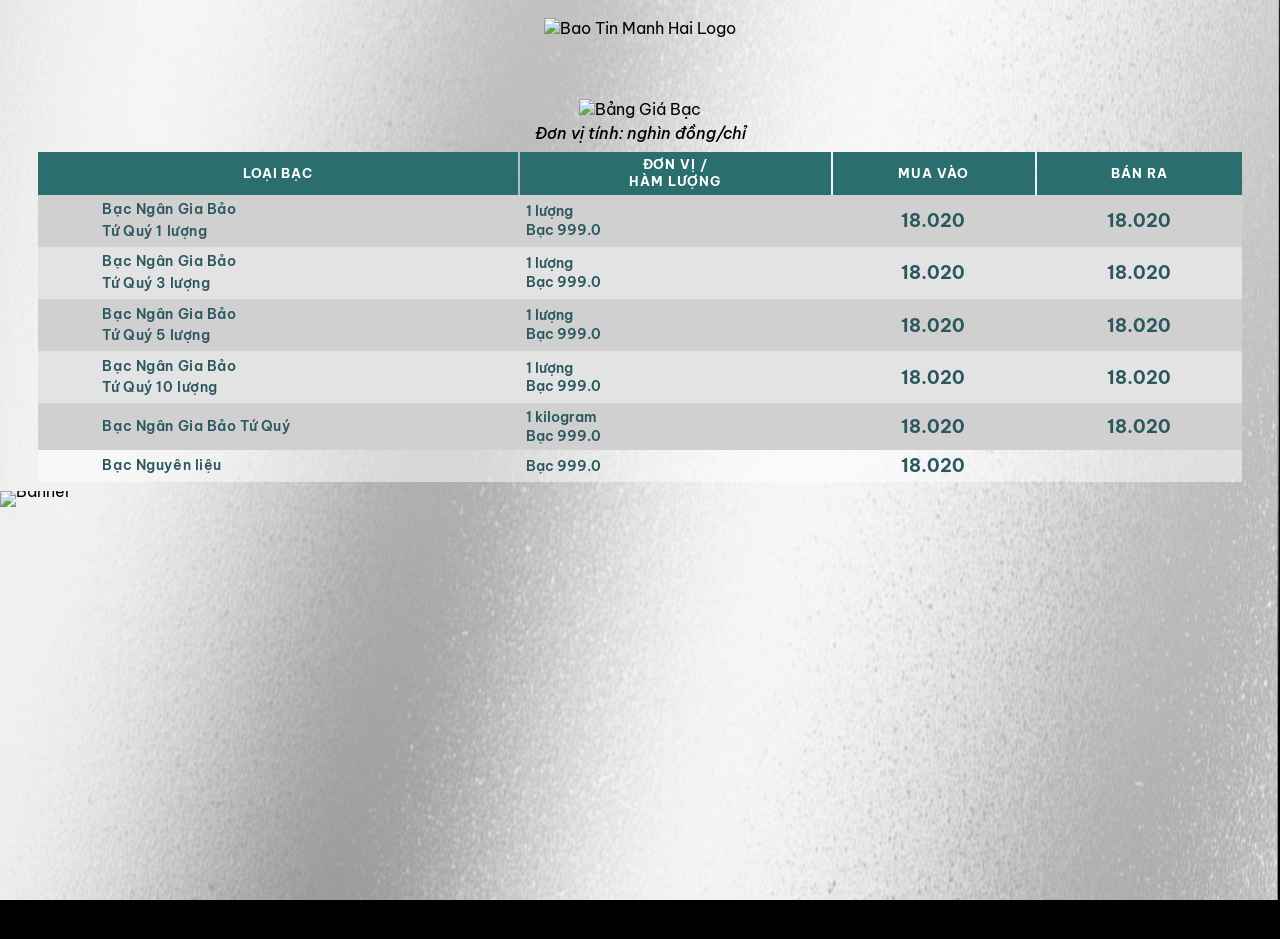
==== commit 1ef54d22: "chỉnh lại link dropbox raw=1 + chỉnh lại  khoảng trắng header" ====
--- a/BTMH_BangGiaBac_23.4/doc/index.html
+++ b/BTMH_BangGiaBac_23.4/doc/index.html
@@ -44,8 +44,8 @@
       flex-direction: column;
       align-items: center;
       justify-content: center;
-      gap: 1.2vh;
-      margin-bottom: 1.5vh;
+      gap: 1.0vh;
+      margin-bottom: 1.0vh;
       flex-shrink: 0;
     }
 
@@ -111,7 +111,7 @@
       padding: 0.5vh 0.5vw;
       background: #2b6e6e;
       background-clip: padding-box;
-      border-right: 4px solid transparent;
+      border-right: 2px solid transparent;
     }
 
     .tbl-head th:last-child {
@@ -216,13 +216,13 @@
     <div class="bgb-header">
       <div class="bgb-logo-box">
         <img
-          src="https://dl.dropbox.com/scl/fi/770ur1141k1z9xax36blo/logo__1_-removebg-preview.png?rlkey=se5p9v84vvk64bvrlkah5gft1&st=44nx30s4&dl=0"
+          src="https://dl.dropbox.com/scl/fi/770ur1141k1z9xax36blo/logo__1_-removebg-preview.png?rlkey=se5p9v84vvk64bvrlkah5gft1&st=44nx30s4&raw=1"
           alt="Bao Tin Manh Hai Logo"
         />
       </div>
       <div class="bgb-title-block">
         <div class="bgb-title">
-          <img src="https://www.dropbox.com/scl/fi/h0ad1h4rzr0m9sgvvxos6/B-ng_gi-_b-c-01-removebg-preview.png?rlkey=rmi9mep5gssxbj0m0admipeww&st=xhdaw5r2&dl=1" alt="Bảng Giá Bạc">
+          <img src="https://www.dropbox.com/scl/fi/h0ad1h4rzr0m9sgvvxos6/B-ng_gi-_b-c-01-removebg-preview.png?rlkey=rmi9mep5gssxbj0m0admipeww&st=xhdaw5r2&raw=1" alt="Bảng Giá Bạc">
         </div>
         <div class="bgb-subtitle">Đơn vị tính: nghìn đồng/chỉ</div>
       </div>
@@ -284,7 +284,7 @@
     </div>
 
     <div class="bgb-banner">
-      <img src="https://www.dropbox.com/scl/fi/bvvyod5wbm1m3aweedxgr/banner_banggiabac_doc.png?rlkey=f27agpeqlaxd8k54o89gblvyq&st=31ud1lzw&dl=1" alt="Banner">
+      <img src="https://www.dropbox.com/scl/fi/bvvyod5wbm1m3aweedxgr/banner_banggiabac_doc.png?rlkey=f27agpeqlaxd8k54o89gblvyq&st=31ud1lzw&raw=1" alt="Banner">
     </div>
 
   </div>
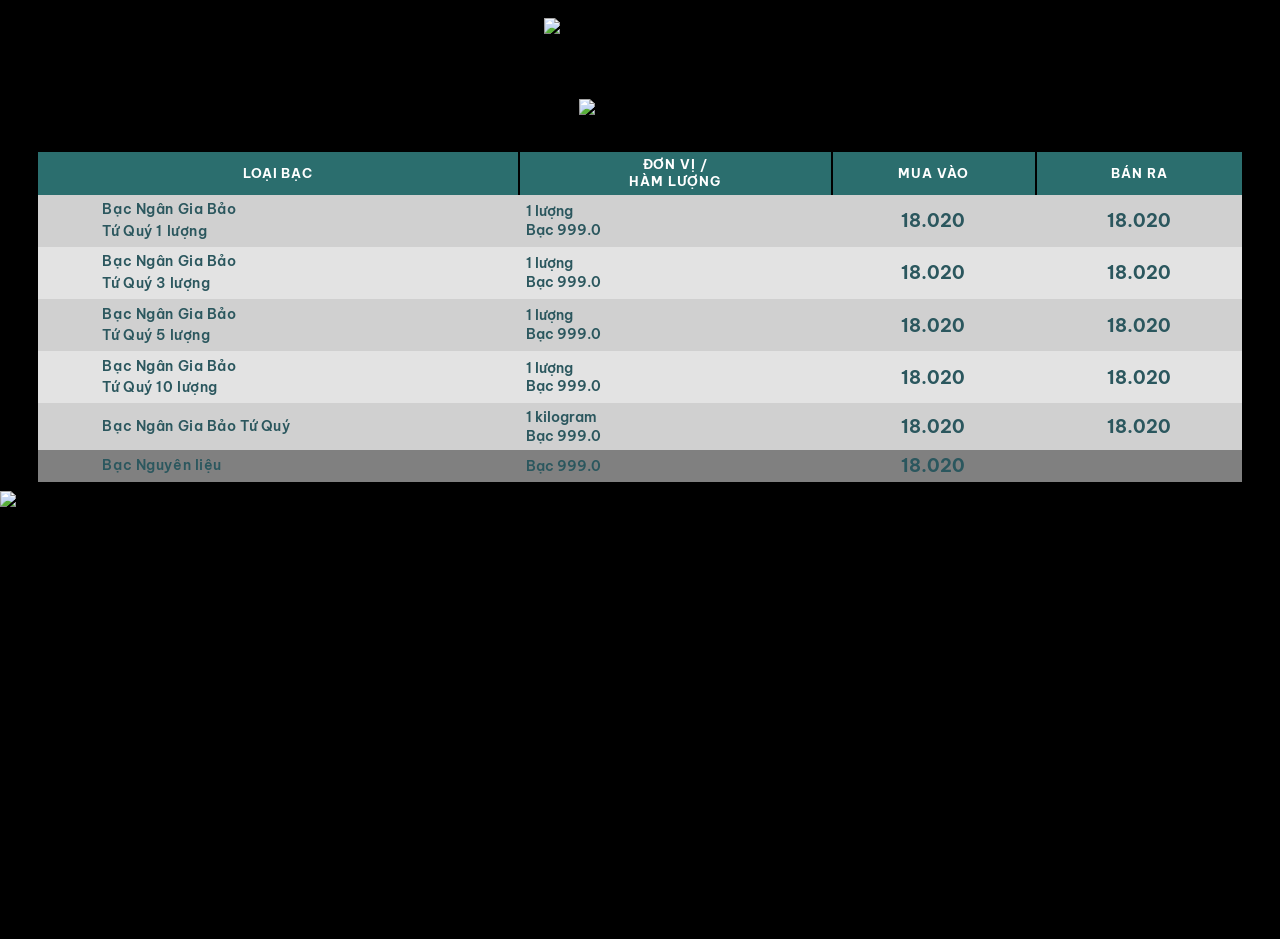
==== commit 1b1a3487: "sửa lại ảnh nền bằng dropbox" ====
--- a/BTMH_BangGiaBac_23.4/doc/index.html
+++ b/BTMH_BangGiaBac_23.4/doc/index.html
@@ -31,7 +31,7 @@
       justify-content: flex-start;
       padding: 2vh 3vw 0 3vw;
 
-      background-image: url("background_banggiabac_doc.png");
+      background-image: url("https://www.dropbox.com/scl/fi/r8f003d0j1u99b1x920gh/background_banggiabac_doc.png?rlkey=uedeo8wvxspkejkatwsul8r0t&st=8gzrugab&raw=1");
       background-size: cover;
       background-position: center;
       background-repeat: no-repeat;
